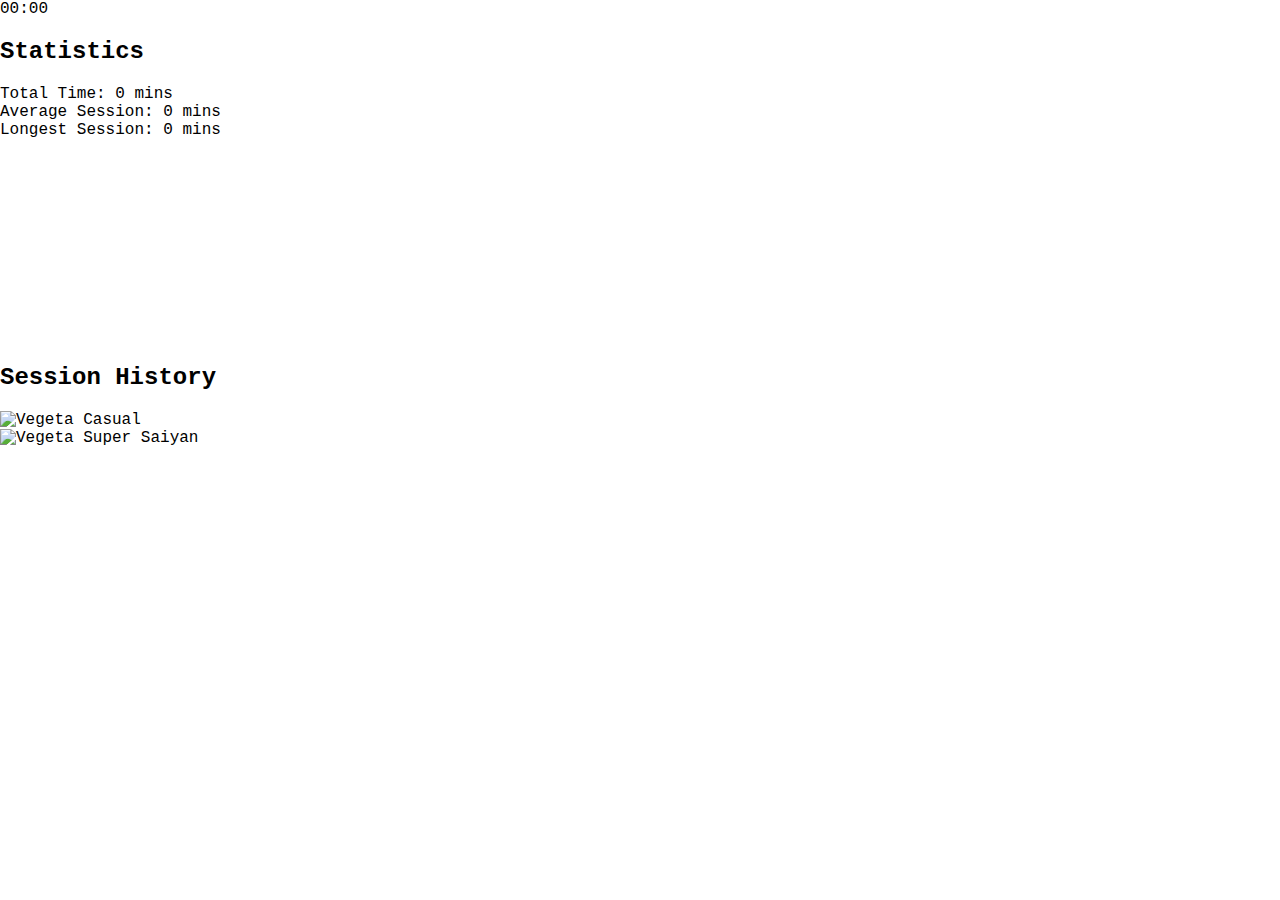
==== Index_en.html @ 507c553d "Add files via upload" ====
<!DOCTYPE html>
<html lang="en">
<head>
  <meta charset="UTF-8">
  <meta name="viewport" content="width=device-width, initial-scale=1.0">
  <title>Work Mode Tracker</title>
  <link rel="stylesheet" href="styles.css">
  <script src="https://cdn.jsdelivr.net/npm/chart.js"></script>
</head>
<body>
  <div id="container">
    <div id="timer" class="timer hidden">
      <span id="minutes">00</span>:<span id="seconds">00</span>
    </div>
    <div id="statistics" class="statistics hidden">
      <h2>Statistics</h2>
      <div id="total-time">Total Time: 0 mins</div>
      <div id="average-time">Average Session: 0 mins</div>
      <div id="longest-session">Longest Session: 0 mins</div>
      <canvas id="work-chart" width="400" height="200"></canvas>
    </div>
    <div id="messages" class="messages"></div>
    <div id="session-history" class="session-history hidden">
      <h2>Session History</h2>
      <ul id="history-list"></ul>
    </div>
  </div>
  <img id="vegeta-casual" src="vegeta_casual.gif" alt="Vegeta Casual" onclick="startStopWorkMode()">
  <img id="vegeta-super" src="vegeta_super.gif" alt="Vegeta Super Saiyan" class="hidden" onclick="startStopWorkMode()">

  <script src="script.js"></script>
</body>
</html>
---- styles.css ----
body {
    font-family: 'Courier New', Courier, monospace;
    background-color: white;
    margin: 0;
    padding: 0;
    display: flex;
    flex-direction: column;
    height: 100vh;
    overflow: hidden;
}

.menu {
    position: absolute;
    top: 0;
    left: 0;
    width: 100%;
    background-color: rgba(255, 255, 255, 0.8);
    z-index: 1000;
    padding: 10px;
    text-align: center;
    box-shadow: 0 2px 4px rgba(0, 0, 0, 0.1);
}

.menu a {
    text-decoration: none;
    color: black;
    margin: 0 10px;
    font-size: 18px;
    transition: font-weight 0.3s;
}

.menu a:hover {
    font-weight: bold;
    cursor: pointer;
}

.content {
    display: flex;
    flex: 1;
    overflow-y: auto;
}

.left {
    flex: 1;
    background: url('MortenHaulikBillede.png') no-repeat center center;
    background-size: cover;
    cursor: url('eye.png'), auto;
}

.right {
    flex: 1;
    padding: 20px;
    font-size: 18px;
}

section {
    padding: 20px 0;
}

@media (max-width: 768px) {
    .content {
        flex-direction: column;
    }
    .left, .right {
        flex: none;
        width: 100%;
        height: 50%;
    }
}
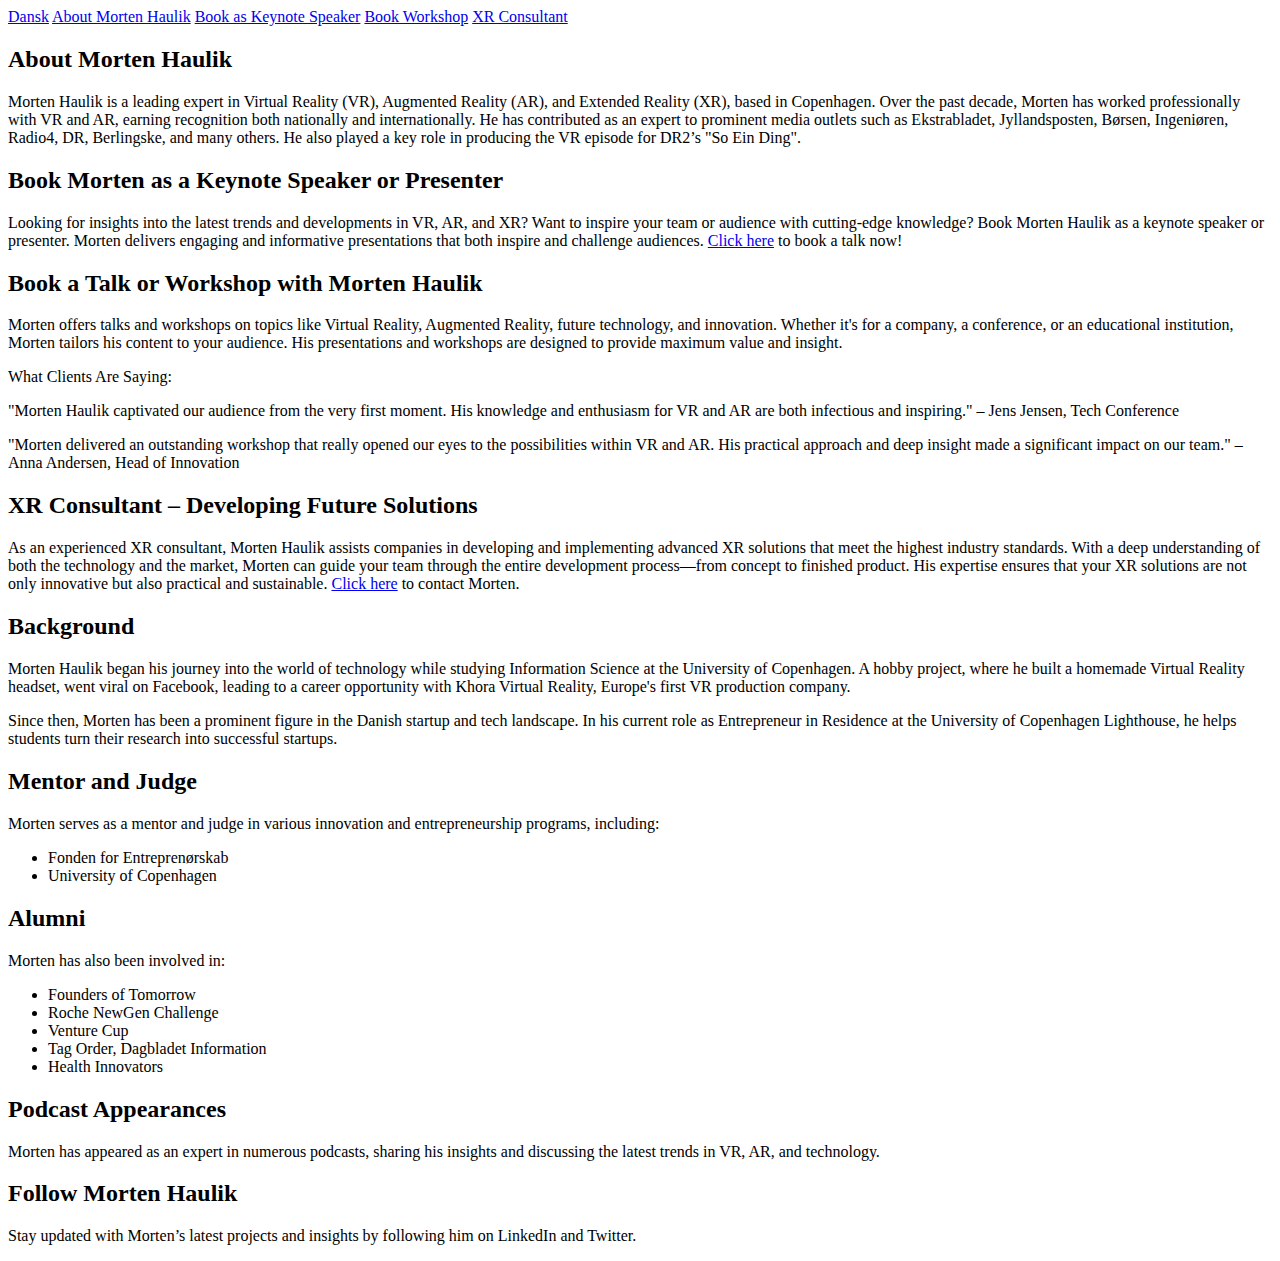
==== commit 3a877172: "Update Index_en.html" ====
--- a/Index_en.html
+++ b/Index_en.html
@@ -1,33 +1,84 @@
 <!DOCTYPE html>
 <html lang="en">
 <head>
-  <meta charset="UTF-8">
-  <meta name="viewport" content="width=device-width, initial-scale=1.0">
-  <title>Work Mode Tracker</title>
-  <link rel="stylesheet" href="styles.css">
-  <script src="https://cdn.jsdelivr.net/npm/chart.js"></script>
+    <meta charset="UTF-8">
+    <meta name="viewport" content="width=device-width, initial-scale=1.0">
+    <title>Morten Haulik – Your Expert in VR, AR, and XR Technologies</title>
+    <link rel="stylesheet" href="styles.css">
 </head>
 <body>
-  <div id="container">
-    <div id="timer" class="timer hidden">
-      <span id="minutes">00</span>:<span id="seconds">00</span>
+    <div class="menu">
+        <a href="index.html">Dansk</a>
+        <a href="#about">About Morten Haulik</a>
+        <a href="#book">Book as Keynote Speaker</a>
+        <a href="#workshop">Book Workshop</a>
+        <a href="#consultant">XR Consultant</a>
     </div>
-    <div id="statistics" class="statistics hidden">
-      <h2>Statistics</h2>
-      <div id="total-time">Total Time: 0 mins</div>
-      <div id="average-time">Average Session: 0 mins</div>
-      <div id="longest-session">Longest Session: 0 mins</div>
-      <canvas id="work-chart" width="400" height="200"></canvas>
+    <div class="content">
+        <div class="left"></div>
+        <div class="right">
+            <section id="about">
+                <h2>About Morten Haulik</h2>
+                <p>Morten Haulik is a leading expert in Virtual Reality (VR), Augmented Reality (AR), and Extended Reality (XR), based in Copenhagen. Over the past decade, Morten has worked professionally with VR and AR, earning recognition both nationally and internationally. He has contributed as an expert to prominent media outlets such as Ekstrabladet, Jyllandsposten, Børsen, Ingeniøren, Radio4, DR, Berlingske, and many others. He also played a key role in producing the VR episode for DR2’s "So Ein Ding".</p>
+            </section>
+            <section id="book">
+                <h2>Book Morten as a Keynote Speaker or Presenter</h2>
+                <p>Looking for insights into the latest trends and developments in VR, AR, and XR? Want to inspire your team or audience with cutting-edge knowledge? Book Morten Haulik as a keynote speaker or presenter. Morten delivers engaging and informative presentations that both inspire and challenge audiences. <a href="mailto:BookMortenHaulik@gmail.com">Click here</a> to book a talk now!</p>
+            </section>
+            <section id="workshop">
+                <h2>Book a Talk or Workshop with Morten Haulik</h2>
+                <p>Morten offers talks and workshops on topics like Virtual Reality, Augmented Reality, future technology, and innovation. Whether it's for a company, a conference, or an educational institution, Morten tailors his content to your audience. His presentations and workshops are designed to provide maximum value and insight.</p>
+                <p>What Clients Are Saying:</p>
+                <p>"Morten Haulik captivated our audience from the very first moment. His knowledge and enthusiasm for VR and AR are both infectious and inspiring." – Jens Jensen, Tech Conference</p>
+                <p>"Morten delivered an outstanding workshop that really opened our eyes to the possibilities within VR and AR. His practical approach and deep insight made a significant impact on our team." – Anna Andersen, Head of Innovation</p>
+            </section>
+            <section id="consultant">
+                <h2>XR Consultant – Developing Future Solutions</h2>
+                <p>As an experienced XR consultant, Morten Haulik assists companies in developing and implementing advanced XR solutions that meet the highest industry standards. With a deep understanding of both the technology and the market, Morten can guide your team through the entire development process—from concept to finished product. His expertise ensures that your XR solutions are not only innovative but also practical and sustainable. <a href="mailto:BookMortenHaulik@gmail.com">Click here</a> to contact Morten.</p>
+            </section>
+            <section>
+                <h2>Background</h2>
+                <p>Morten Haulik began his journey into the world of technology while studying Information Science at the University of Copenhagen. A hobby project, where he built a homemade Virtual Reality headset, went viral on Facebook, leading to a career opportunity with Khora Virtual Reality, Europe's first VR production company.</p>
+                <p>Since then, Morten has been a prominent figure in the Danish startup and tech landscape. In his current role as Entrepreneur in Residence at the University of Copenhagen Lighthouse, he helps students turn their research into successful startups.</p>
+            </section>
+            <section>
+                <h2>Mentor and Judge</h2>
+                <p>Morten serves as a mentor and judge in various innovation and entrepreneurship programs, including:</p>
+                <ul>
+                    <li>Fonden for Entreprenørskab</li>
+                    <li>University of Copenhagen</li>
+                </ul>
+                <h2>Alumni</h2>
+                <p>Morten has also been involved in:</p>
+                <ul>
+                    <li>Founders of Tomorrow</li>
+                    <li>Roche NewGen Challenge</li>
+                    <li>Venture Cup</li>
+                    <li>Tag Order, Dagbladet Information</li>
+                    <li>Health Innovators</li>
+                </ul>
+            </section>
+            <section>
+                <h2>Podcast Appearances</h2>
+                <p>Morten has appeared as an expert in numerous podcasts, sharing his insights and discussing the latest trends in VR, AR, and technology.</p>
+            </section>
+            <section>
+                <h2>Follow Morten Haulik</h2>
+                <p>Stay updated with Morten’s latest projects and insights by following him on LinkedIn and Twitter.</p>
+            </section>
+        </div>
     </div>
-    <div id="messages" class="messages"></div>
-    <div id="session-history" class="session-history hidden">
-      <h2>Session History</h2>
-      <ul id="history-list"></ul>
-    </div>
-  </div>
-  <img id="vegeta-casual" src="vegeta_casual.gif" alt="Vegeta Casual" onclick="startStopWorkMode()">
-  <img id="vegeta-super" src="vegeta_super.gif" alt="Vegeta Super Saiyan" class="hidden" onclick="startStopWorkMode()">
-
-  <script src="script.js"></script>
+    <audio id="hoverSound" src="hover.wav" preload="auto"></audio>
+    <audio id="clickSound" src="click.mp3" preload="auto"></audio>
+    <script>
+        document.querySelectorAll('.menu a').forEach(link => {
+            link.addEventListener('mouseover', () => {
+                document.getElementById('hoverSound').play();
+            });
+            link.addEventListener('click', () => {
+                document.getElementById('clickSound').play();
+            });
+        });
+    </script>
 </body>
 </html>
--- a/styles.css
+++ b/styles.css
@@ -1,69 +1,84 @@
-body {
-    font-family: 'Courier New', Courier, monospace;
-    background-color: white;
-    margin: 0;
-    padding: 0;
-    display: flex;
-    flex-direction: column;
-    height: 100vh;
-    overflow: hidden;
-}
-
-.menu {
-    position: absolute;
-    top: 0;
-    left: 0;
-    width: 100%;
-    background-color: rgba(255, 255, 255, 0.8);
-    z-index: 1000;
-    padding: 10px;
-    text-align: center;
-    box-shadow: 0 2px 4px rgba(0, 0, 0, 0.1);
-}
-
-.menu a {
-    text-decoration: none;
-    color: black;
-    margin: 0 10px;
-    font-size: 18px;
-    transition: font-weight 0.3s;
-}
-
-.menu a:hover {
-    font-weight: bold;
-    cursor: pointer;
-}
-
-.content {
-    display: flex;
-    flex: 1;
-    overflow-y: auto;
-}
-
-.left {
-    flex: 1;
-    background: url('MortenHaulikBillede.png') no-repeat center center;
-    background-size: cover;
-    cursor: url('eye.png'), auto;
-}
-
-.right {
-    flex: 1;
-    padding: 20px;
-    font-size: 18px;
-}
-
-section {
-    padding: 20px 0;
-}
-
-@media (max-width: 768px) {
-    .content {
-        flex-direction: column;
-    }
-    .left, .right {
-        flex: none;
-        width: 100%;
-        height: 50%;
-    }
-}
+<!DOCTYPE html>
+<html lang="en">
+<head>
+    <meta charset="UTF-8">
+    <meta name="viewport" content="width=device-width, initial-scale=1.0">
+    <title>Morten Haulik – Your Expert in VR, AR, and XR Technologies</title>
+    <link rel="stylesheet" href="styles.css">
+</head>
+<body>
+    <div class="menu">
+        <a href="index.html">Dansk</a>
+        <a href="#about">About Morten Haulik</a>
+        <a href="#book">Book as Keynote Speaker</a>
+        <a href="#workshop">Book Workshop</a>
+        <a href="#consultant">XR Consultant</a>
+    </div>
+    <div class="content">
+        <div class="left"></div>
+        <div class="right">
+            <section id="about">
+                <h2>About Morten Haulik</h2>
+                <p>Morten Haulik is a leading expert in Virtual Reality (VR), Augmented Reality (AR), and Extended Reality (XR), based in Copenhagen. Over the past decade, Morten has worked professionally with VR and AR, earning recognition both nationally and internationally. He has contributed as an expert to prominent media outlets such as Ekstrabladet, Jyllandsposten, Børsen, Ingeniøren, Radio4, DR, Berlingske, and many others. He also played a key role in producing the VR episode for DR2’s "So Ein Ding".</p>
+            </section>
+            <section id="book">
+                <h2>Book Morten as a Keynote Speaker or Presenter</h2>
+                <p>Looking for insights into the latest trends and developments in VR, AR, and XR? Want to inspire your team or audience with cutting-edge knowledge? Book Morten Haulik as a keynote speaker or presenter. Morten delivers engaging and informative presentations that both inspire and challenge audiences. <a href="mailto:BookMortenHaulik@gmail.com">Click here</a> to book a talk now!</p>
+            </section>
+            <section id="workshop">
+                <h2>Book a Talk or Workshop with Morten Haulik</h2>
+                <p>Morten offers talks and workshops on topics like Virtual Reality, Augmented Reality, future technology, and innovation. Whether it's for a company, a conference, or an educational institution, Morten tailors his content to your audience. His presentations and workshops are designed to provide maximum value and insight.</p>
+                <p>What Clients Are Saying:</p>
+                <p>"Morten Haulik captivated our audience from the very first moment. His knowledge and enthusiasm for VR and AR are both infectious and inspiring." – Jens Jensen, Tech Conference</p>
+                <p>"Morten delivered an outstanding workshop that really opened our eyes to the possibilities within VR and AR. His practical approach and deep insight made a significant impact on our team." – Anna Andersen, Head of Innovation</p>
+            </section>
+            <section id="consultant">
+                <h2>XR Consultant – Developing Future Solutions</h2>
+                <p>As an experienced XR consultant, Morten Haulik assists companies in developing and implementing advanced XR solutions that meet the highest industry standards. With a deep understanding of both the technology and the market, Morten can guide your team through the entire development process—from concept to finished product. His expertise ensures that your XR solutions are not only innovative but also practical and sustainable. <a href="mailto:BookMortenHaulik@gmail.com">Click here</a> to contact Morten.</p>
+            </section>
+            <section>
+                <h2>Background</h2>
+                <p>Morten Haulik began his journey into the world of technology while studying Information Science at the University of Copenhagen. A hobby project, where he built a homemade Virtual Reality headset, went viral on Facebook, leading to a career opportunity with Khora Virtual Reality, Europe's first VR production company.</p>
+                <p>Since then, Morten has been a prominent figure in the Danish startup and tech landscape. In his current role as Entrepreneur in Residence at the University of Copenhagen Lighthouse, he helps students turn their research into successful startups.</p>
+            </section>
+            <section>
+                <h2>Mentor and Judge</h2>
+                <p>Morten serves as a mentor and judge in various innovation and entrepreneurship programs, including:</p>
+                <ul>
+                    <li>Fonden for Entreprenørskab</li>
+                    <li>University of Copenhagen</li>
+                </ul>
+                <h2>Alumni</h2>
+                <p>Morten has also been involved in:</p>
+                <ul>
+                    <li>Founders of Tomorrow</li>
+                    <li>Roche NewGen Challenge</li>
+                    <li>Venture Cup</li>
+                    <li>Tag Order, Dagbladet Information</li>
+                    <li>Health Innovators</li>
+                </ul>
+            </section>
+            <section>
+                <h2>Podcast Appearances</h2>
+                <p>Morten has appeared as an expert in numerous podcasts, sharing his insights and discussing the latest trends in VR, AR, and technology.</p>
+            </section>
+            <section>
+                <h2>Follow Morten Haulik</h2>
+                <p>Stay updated with Morten’s latest projects and insights by following him on LinkedIn and Twitter.</p>
+            </section>
+        </div>
+    </div>
+    <audio id="hoverSound" src="hover.wav" preload="auto"></audio>
+    <audio id="clickSound" src="click.mp3" preload="auto"></audio>
+    <script>
+        document.querySelectorAll('.menu a').forEach(link => {
+            link.addEventListener('mouseover', () => {
+                document.getElementById('hoverSound').play();
+            });
+            link.addEventListener('click', () => {
+                document.getElementById('clickSound').play();
+            });
+        });
+    </script>
+</body>
+</html>
